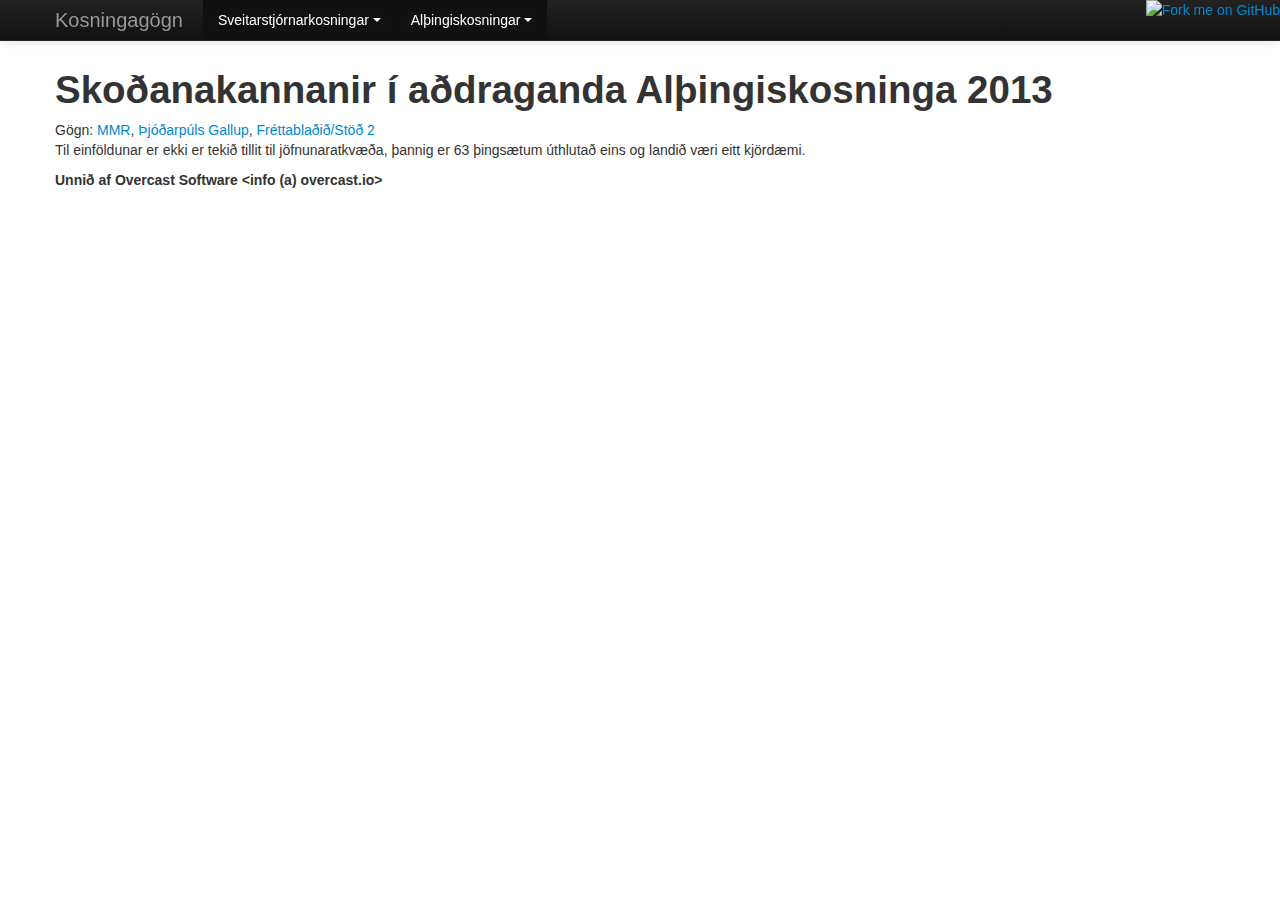
==== althingi/kannanir/index.html @ 20edbb14 "Linkur" ====
<!DOCTYPE html>
<html lang="en">
  <head>
    <meta charset="utf-8">
    <title>Kosningagögn</title>
    <meta name="viewport" content="width=device-width, initial-scale=1.0">
    <meta name="description" content="">
    <meta name="author" content="">

    <!-- Le styles -->
    <link href="../../libs/bootstrap/css/bootstrap.min.css" rel="stylesheet">
    <style>
      body {
        padding-top: 60px; /* 60px to make the container go all the way to the bottom of the topbar */
      }
              
        .axis path,
        .axis line {
          fill: none;
          stroke: #000;
          shape-rendering: crispEdges;
        }

        .x.axis path {
          display: none;
        }

        .vertical-line {
          fill: none;
          stroke: #aaa;
          stroke-width: 1px;
        }

        .line {
          fill: none;
          stroke: steelblue;
          stroke-width: 2px;
        }
        .lineDotted {
          fill: none;
          opacity: 0.8;
          stroke-width: 1px;
        }
        .data-point {
          stroke: steelblue;
          stroke-width: 2;
          fill: #FFF;
          cursor: pointer;
        }
        .inactive {
          opacity: 0.2;
        }
    </style>
    <link href="../../libs/bootstrap/css/bootstrap-responsive.css" rel="stylesheet">
    <link href="../../libs/jquery.tipsy.css" rel="stylesheet" type="text/css" />

    <!-- HTML5 shim, for IE6-8 support of HTML5 elements -->
    <!--[if lt IE 9]>
      <script src="../assets/js/html5shiv.js"></script>
    <![endif]-->

  </head>

  <body>

    <a href="https://github.com/saevarom/kosningar"><img style="z-index: 99999; position: absolute; top: 0; right: 0; border: 0;" src="https://s3.amazonaws.com/github/ribbons/forkme_right_red_aa0000.png" alt="Fork me on GitHub"></a>


    <div class="navbar navbar-inverse navbar-fixed-top">
      <div class="navbar-inner">
        <div class="container">
          <button type="button" class="btn btn-navbar" data-toggle="collapse" data-target=".nav-collapse">
            <span class="icon-bar"></span>
            <span class="icon-bar"></span>
            <span class="icon-bar"></span>
          </button>
          <a class="brand" href="#">Kosningagögn</a>
          <div class="nav-collapse collapse">
            <ul class="nav">
              <li class="active"><a class="dropdown-toggle" data-toggle="dropdown" href="#">Sveitarstjórnarkosningar <b class="caret"></b></a>
                <ul class="dropdown-menu" role="menu" aria-labelledby="dLabel">
                  <li><a href="svf-kyn-2010.html">2010 kynjaskipting sveitarstjórnarmanna</a></li>
                  <li><a href="svf-kjorsokn-2010.html">2010 kjörsókn</a></li>
                </ul>
              </li>
              <li class="active"><a class="dropdown-toggle" data-toggle="dropdown" href="#">Alþingiskosningar <b class="caret"></b></a>
                <ul class="dropdown-menu" role="menu" aria-labelledby="dLabel">
                  <li><a href="svf-kyn-2010.html">2013 skoðanakannanir</a></li>
                </ul>
              </li>
            </ul>
          </div><!--/.nav-collapse -->
        </div>
      </div>
    </div>

    <div class="container">

      <h1>Skoðanakannanir í aðdraganda Alþingiskosninga 2013</h1>

      <div id="chart"></div>

      <ul class="unstyled">
        <li>Gögn: <a href="http://www.mmr.is">MMR</a>, <a href="http://www.capacent.is">Þjóðarpúls Gallup</a>, <a href="http://www.visir.is">Fréttablaðið/Stöð 2</a></li>
        <li>Til einföldunar er ekki er tekið tillit til jöfnunaratkvæða, þannig er 63 þingsætum úthlutað eins og landið væri eitt kjördæmi.</li>
      </ul>

      <p><strong>Unnið af Overcast Software &lt;info (a) overcast.io&gt;</strong></p>

    </div> <!-- /container -->

    <!-- Le javascript
    ================================================== -->
    <!-- Placed at the end of the document so the pages load faster -->
    <script type="text/javascript" src="http://code.jquery.com/jquery-1.9.1.min.js"></script>
    <script src="../../libs/bootstrap/js/bootstrap.min.js"></script>
    <script src="http://d3js.org/d3.v3.min.js"></script>
    <script src="http://d3js.org/topojson.v0.min.js"></script>
    <script src="http://d3js.org/d3.geo.projection.v0.min.js"></script>
    <script src="../../libs/jquery.tipsy.js"></script>
    <script src="../../libs/dhondt.js"></script>
    <script src="kannanir-2013.js"></script>
    <script src="../../libs/ga.js"></script>


  </body>
</html>
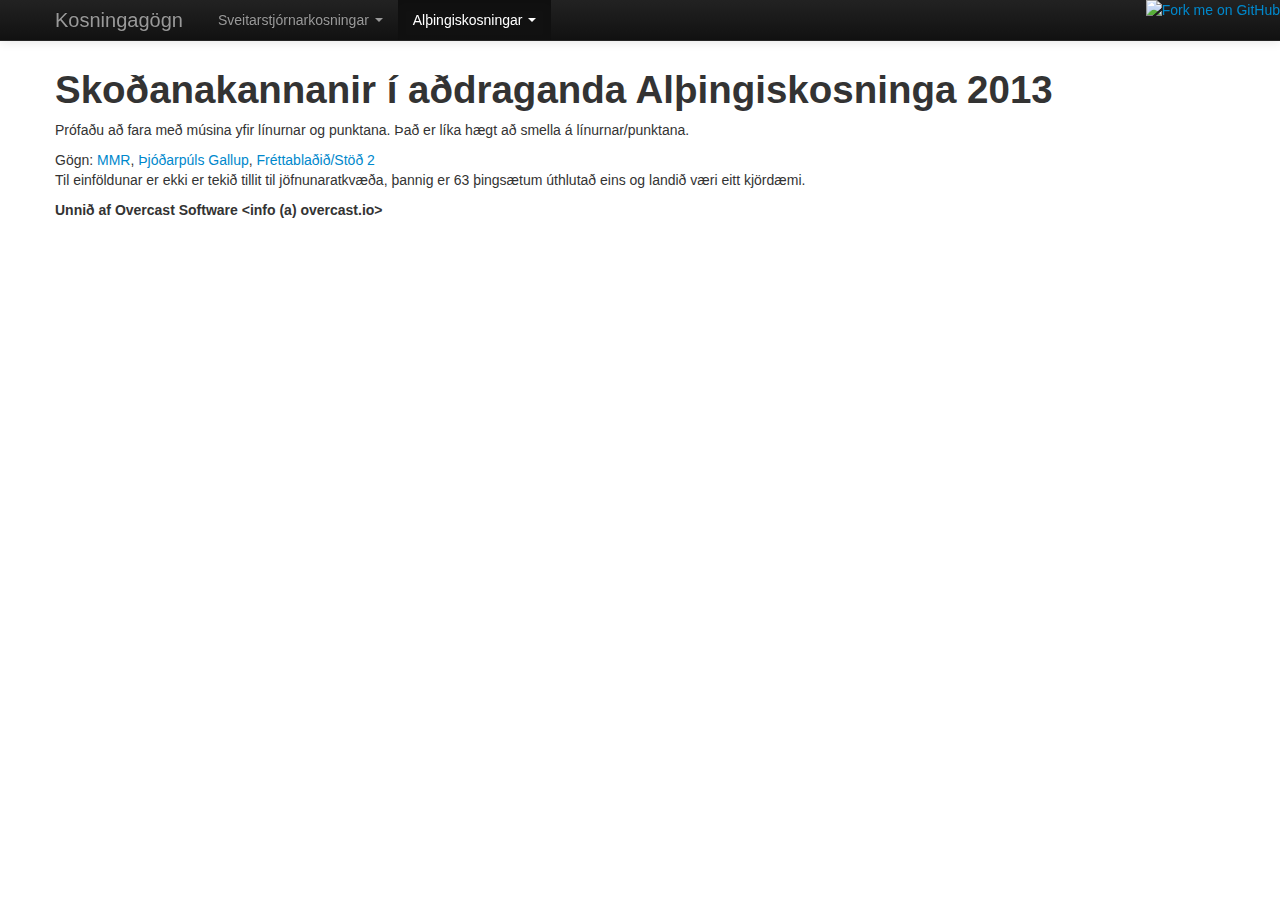
==== commit 942e3d43: "Linkar" ====
--- a/althingi/kannanir/index.html
+++ b/althingi/kannanir/index.html
@@ -1,11 +1,13 @@
 <!DOCTYPE html>
-<html lang="en">
+<html lang="en" xmlns:og="http://ogp.me/ns#"
+      xmlns:fb="https://www.facebook.com/2008/fbml">
   <head>
     <meta charset="utf-8">
     <title>Kosningagögn</title>
     <meta name="viewport" content="width=device-width, initial-scale=1.0">
     <meta name="description" content="">
     <meta name="author" content="">
+    <meta property="og:image" content="http://saevarom.github.io/kosningar/althingi/kannanir/preview.png" />
 
     <!-- Le styles -->
     <link href="../../libs/bootstrap/css/bootstrap.min.css" rel="stylesheet">
@@ -21,9 +23,6 @@
           shape-rendering: crispEdges;
         }
 
-        .x.axis path {
-          display: none;
-        }
 
         .vertical-line {
           fill: none;
@@ -77,15 +76,15 @@
           <a class="brand" href="#">Kosningagögn</a>
           <div class="nav-collapse collapse">
             <ul class="nav">
-              <li class="active"><a class="dropdown-toggle" data-toggle="dropdown" href="#">Sveitarstjórnarkosningar <b class="caret"></b></a>
+              <li class="dropdown"><a class="dropdown-toggle" data-toggle="dropdown" href="#">Sveitarstjórnarkosningar <b class="caret"></b></a>
                 <ul class="dropdown-menu" role="menu" aria-labelledby="dLabel">
-                  <li><a href="svf-kyn-2010.html">2010 kynjaskipting sveitarstjórnarmanna</a></li>
-                  <li><a href="svf-kjorsokn-2010.html">2010 kjörsókn</a></li>
+                  <li><a href="/kosningar/sveitarstjornir/svf-kyn-2010.html">2010 kynjaskipting sveitarstjórnarmanna</a></li>
+                  <li><a href="/kosningar/sveitarstjornir/svf-kjorsokn-2010.html">2010 kjörsókn</a></li>
                 </ul>
               </li>
-              <li class="active"><a class="dropdown-toggle" data-toggle="dropdown" href="#">Alþingiskosningar <b class="caret"></b></a>
+              <li class="dropdown active"><a class="dropdown-toggle" data-toggle="dropdown" href="#">Alþingiskosningar <b class="caret"></b></a>
                 <ul class="dropdown-menu" role="menu" aria-labelledby="dLabel">
-                  <li><a href="svf-kyn-2010.html">2013 skoðanakannanir</a></li>
+                  <li><a href="/kosningar/althingi/kannanir/">2013 skoðanakannanir</a></li>
                 </ul>
               </li>
             </ul>
@@ -97,6 +96,7 @@
     <div class="container">
 
       <h1>Skoðanakannanir í aðdraganda Alþingiskosninga 2013</h1>
+      <p>Prófaðu að fara með músina yfir línurnar og punktana. Það er líka hægt að smella á línurnar/punktana.</p>
 
       <div id="chart"></div>
 
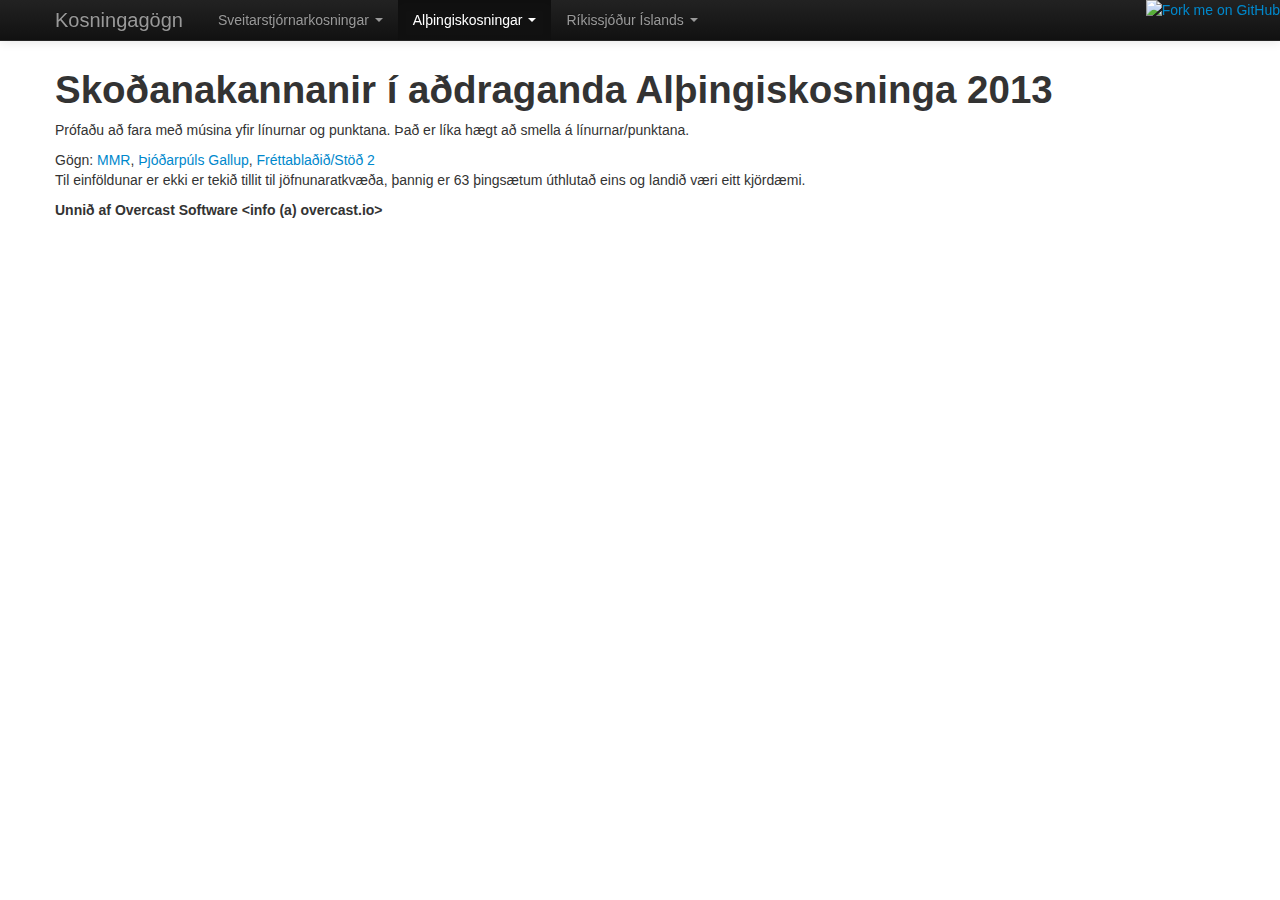
==== commit fdafbbc1: "Laga linka" ====
--- a/althingi/kannanir/index.html
+++ b/althingi/kannanir/index.html
@@ -87,6 +87,14 @@
                   <li><a href="/kosningar/althingi/kannanir/">2013 skoðanakannanir</a></li>
                 </ul>
               </li>
+              <li class="dropdown">
+                <a class="dropdown-toggle" data-toggle="dropdown" href="#">Ríkissjóður Íslands <b class="caret"></b></a>
+                <ul class="dropdown-menu" role="menu" aria-labelledby="dLabel">
+                  <li>
+                    <a href="/kosningar/rikissjodur/utgjold/">Útgjöld Ríkissjóðs</a>
+                  </li>
+                </ul>
+              </li>
             </ul>
           </div><!--/.nav-collapse -->
         </div>
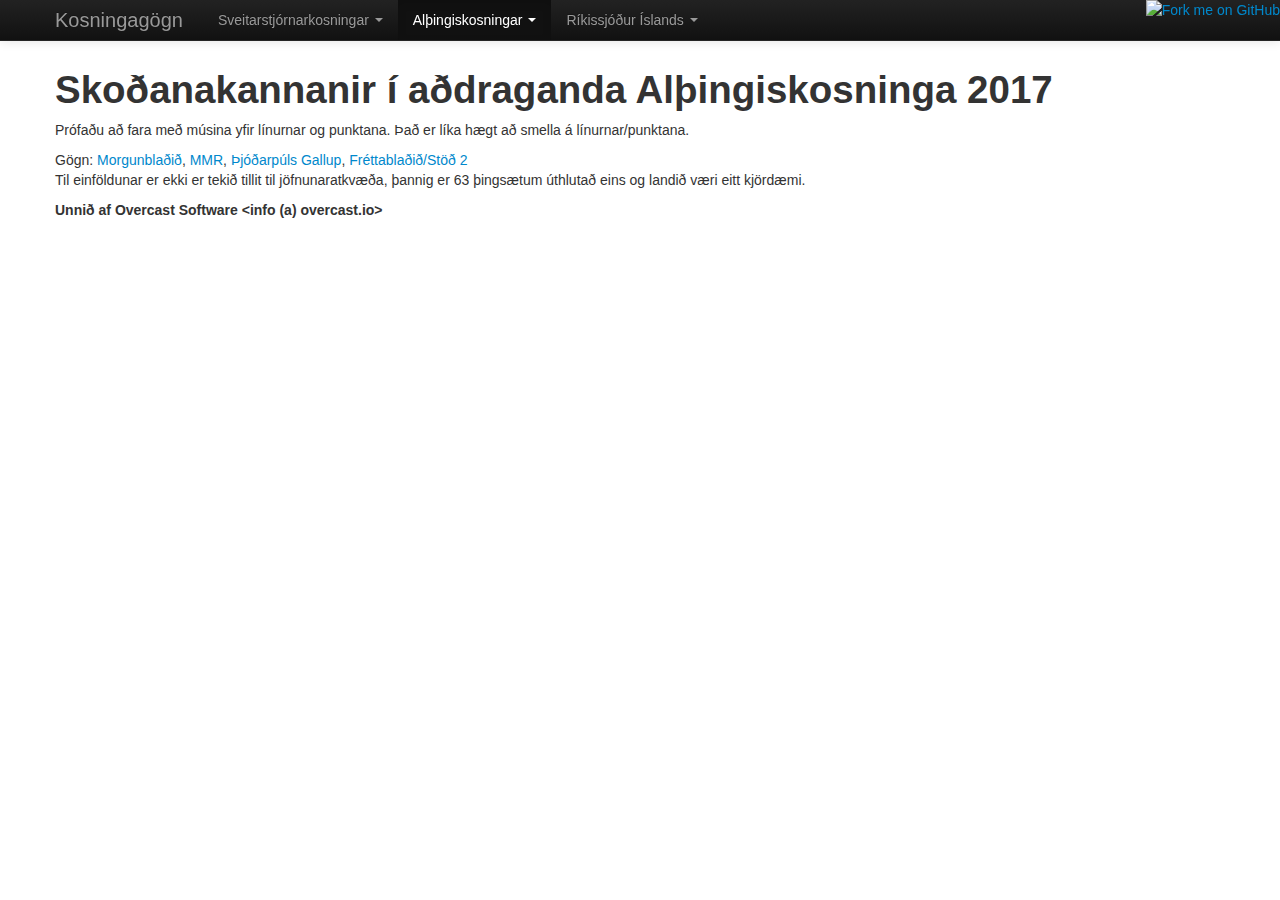
==== commit c9783d86: "2017" ====
--- a/althingi/kannanir/index.html
+++ b/althingi/kannanir/index.html
@@ -15,7 +15,7 @@
       body {
         padding-top: 60px; /* 60px to make the container go all the way to the bottom of the topbar */
       }
-              
+
         .axis path,
         .axis line {
           fill: none;
@@ -28,6 +28,13 @@
           fill: none;
           stroke: #aaa;
           stroke-width: 1px;
+          z-index: -1;
+        }
+        .horizontal-line {
+          fill: none;
+          stroke: #222;
+          stroke-width: 1px;
+          stroke-dasharray: 5,5;
         }
 
         .line {
@@ -84,7 +91,8 @@
               </li>
               <li class="dropdown active"><a class="dropdown-toggle" data-toggle="dropdown" href="#">Alþingiskosningar <b class="caret"></b></a>
                 <ul class="dropdown-menu" role="menu" aria-labelledby="dLabel">
-                  <li><a href="/kosningar/althingi/kannanir/">2013 skoðanakannanir</a></li>
+                  <li><a href="/kosningar/althingi/kannanir/">2017 skoðanakannanir</a></li>
+                  <li><a href="/kosningar/althingi/kannanir/2013.html">2013 skoðanakannanir</a></li>
                 </ul>
               </li>
               <li class="dropdown">
@@ -103,13 +111,13 @@
 
     <div class="container">
 
-      <h1>Skoðanakannanir í aðdraganda Alþingiskosninga 2013</h1>
+      <h1>Skoðanakannanir í aðdraganda Alþingiskosninga 2017</h1>
       <p>Prófaðu að fara með músina yfir línurnar og punktana. Það er líka hægt að smella á línurnar/punktana.</p>
 
       <div id="chart"></div>
 
       <ul class="unstyled">
-        <li>Gögn: <a href="http://www.mmr.is">MMR</a>, <a href="http://www.capacent.is">Þjóðarpúls Gallup</a>, <a href="http://www.visir.is">Fréttablaðið/Stöð 2</a></li>
+        <li>Gögn: <a href="http://www.mbl.is/frettir/kosningar/">Morgunblaðið</a>, <a href="http://www.mmr.is">MMR</a>, <a href="http://www.capacent.is">Þjóðarpúls Gallup</a>, <a href="http://www.visir.is">Fréttablaðið/Stöð 2</a></li>
         <li>Til einföldunar er ekki er tekið tillit til jöfnunaratkvæða, þannig er 63 þingsætum úthlutað eins og landið væri eitt kjördæmi.</li>
       </ul>
 
@@ -127,7 +135,7 @@
     <script src="http://d3js.org/d3.geo.projection.v0.min.js"></script>
     <script src="../../libs/jquery.tipsy.js"></script>
     <script src="../../libs/dhondt.js"></script>
-    <script src="kannanir-2013.js"></script>
+    <script src="kannanir-2017.js"></script>
     <script src="../../libs/ga.js"></script>
 
 
